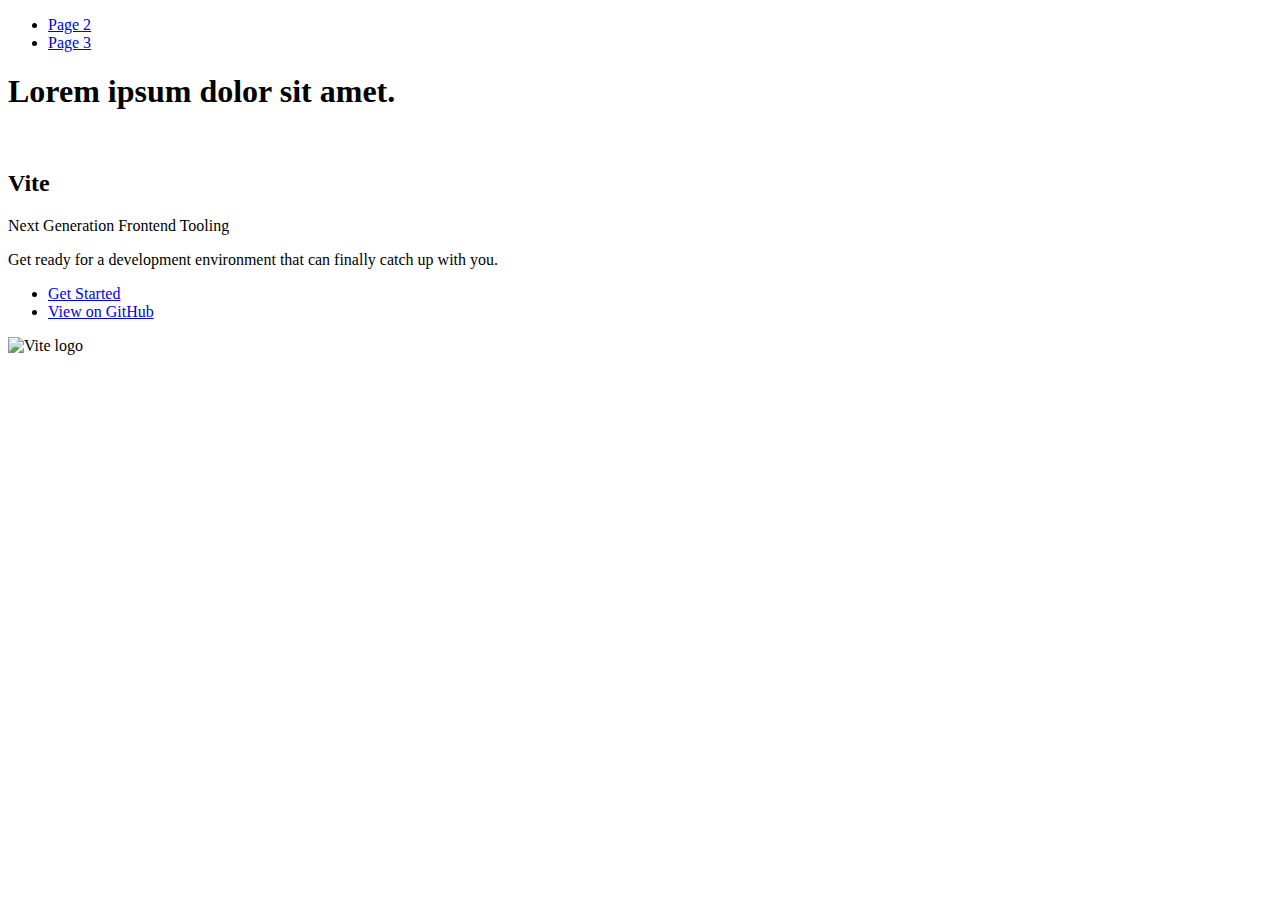
==== index.html @ bd295a6e "Deploying to gh-pages from @ Marharyta23/goit-js-hw-10@59184274ae104d8e1003ac6092fa1cbf34713bd5 🚀" ====
<!DOCTYPE html>
<html lang="en">
  <head>
    <meta charset="UTF-8" />
    <link rel="icon" type="image/svg+xml" href="/goit-js-hw-10/favicon.svg" />
    <meta name="viewport" content="width=device-width, initial-scale=1.0" />
    <title>Vanilla App Template</title>
    
    <script type="module" crossorigin src="/goit-js-hw-10/commonHelpers.js"></script>
    <link rel="stylesheet" href="/goit-js-hw-10/assets/index-10c40100.css">
  </head>
  <body>
    <header class="header">
  <nav class="nav">
    <ul class="nav-list">
      <li class="nav-item">
        <a href="./page-2.html" class="nav-link">Page 2</a>
      </li>

      <li class="nav-item">
        <a href="./page-3.html" class="nav-link">Page 3</a>
      </li>
    </ul>
  </nav>
</header>


    <section>
      <h1>Lorem ipsum dolor sit amet.</h1>
      <!-- Path to images as from index.html file -->
      <img src="/goit-js-hw-10/assets/javascript-8dac5379.svg" alt="" />
    </section>

    <!-- Loads the specified .html file -->
    <section class="vite-promo">
  <div class="container">
    <div class="wrapper">
      <h2 class="title">
        <span class="gradient">Vite</span>
      </h2>
      <p class="text">Next Generation Frontend Tooling</p>
      <p class="tagline">
        Get ready for a development environment that can finally catch up with
        you.
      </p>

      <ul class="actions">
        <li class="action">
          <a
            class="link"
            href="https://vitejs.dev/guide/"
            target="_blank"
            rel="noopener noreferrer"
            >Get Started</a
          >
        </li>
        <li class="action">
          <a
            class="link"
            href="https://github.com/vitejs/vite"
            target="_blank"
            rel="noopener noreferrer"
            >View on GitHub</a
          >
        </li>
      </ul>
    </div>

    <div class="thumb">
      <!-- Path to images as from index.html file -->
      <img
        class="pic"
        src="/goit-js-hw-10/assets/vite-logo-51249ca9.png"
        alt="Vite logo"
        width="640"
        height="640"
      />
    </div>
  </div>
</section>


    
  </body>
</html>
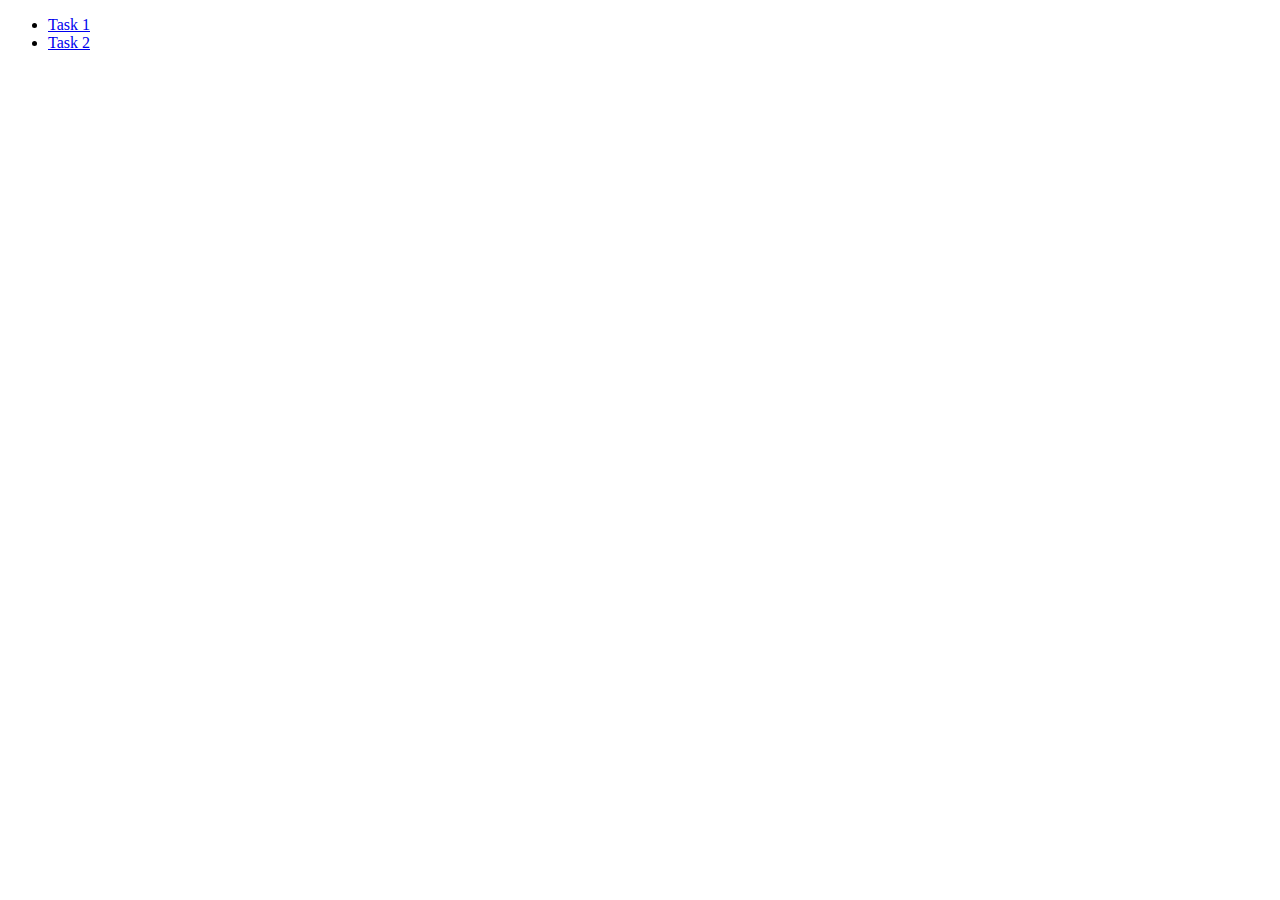
==== commit b86991ee: "Deploying to gh-pages from @ Marharyta23/goit-js-hw-10@bfcf2c8ef4b363ceb07af7cf14bf1f525793b994 🚀" ====
--- a/index.html
+++ b/index.html
@@ -2,84 +2,15 @@
 <html lang="en">
   <head>
     <meta charset="UTF-8" />
-    <link rel="icon" type="image/svg+xml" href="/goit-js-hw-10/favicon.svg" />
+    <link rel="icon" type="image/svg+xml" href="/favicon.svg" />
     <meta name="viewport" content="width=device-width, initial-scale=1.0" />
     <title>Vanilla App Template</title>
-    
-    <script type="module" crossorigin src="/goit-js-hw-10/commonHelpers.js"></script>
-    <link rel="stylesheet" href="/goit-js-hw-10/assets/index-10c40100.css">
+    <link rel="stylesheet" href="./css/styles.css" />
   </head>
   <body>
-    <header class="header">
-  <nav class="nav">
-    <ul class="nav-list">
-      <li class="nav-item">
-        <a href="./page-2.html" class="nav-link">Page 2</a>
-      </li>
-
-      <li class="nav-item">
-        <a href="./page-3.html" class="nav-link">Page 3</a>
-      </li>
+    <ul>
+      <li><a href="./01-timer.html">Task 1</a></li>
+      <li><a href="./02-snackbar.html">Task 2</a></li>
     </ul>
-  </nav>
-</header>
-
-
-    <section>
-      <h1>Lorem ipsum dolor sit amet.</h1>
-      <!-- Path to images as from index.html file -->
-      <img src="/goit-js-hw-10/assets/javascript-8dac5379.svg" alt="" />
-    </section>
-
-    <!-- Loads the specified .html file -->
-    <section class="vite-promo">
-  <div class="container">
-    <div class="wrapper">
-      <h2 class="title">
-        <span class="gradient">Vite</span>
-      </h2>
-      <p class="text">Next Generation Frontend Tooling</p>
-      <p class="tagline">
-        Get ready for a development environment that can finally catch up with
-        you.
-      </p>
-
-      <ul class="actions">
-        <li class="action">
-          <a
-            class="link"
-            href="https://vitejs.dev/guide/"
-            target="_blank"
-            rel="noopener noreferrer"
-            >Get Started</a
-          >
-        </li>
-        <li class="action">
-          <a
-            class="link"
-            href="https://github.com/vitejs/vite"
-            target="_blank"
-            rel="noopener noreferrer"
-            >View on GitHub</a
-          >
-        </li>
-      </ul>
-    </div>
-
-    <div class="thumb">
-      <!-- Path to images as from index.html file -->
-      <img
-        class="pic"
-        src="/goit-js-hw-10/assets/vite-logo-51249ca9.png"
-        alt="Vite logo"
-        width="640"
-        height="640"
-      />
-    </div>
-  </div>
-</section>
-
-
-    
   </body>
 </html>
